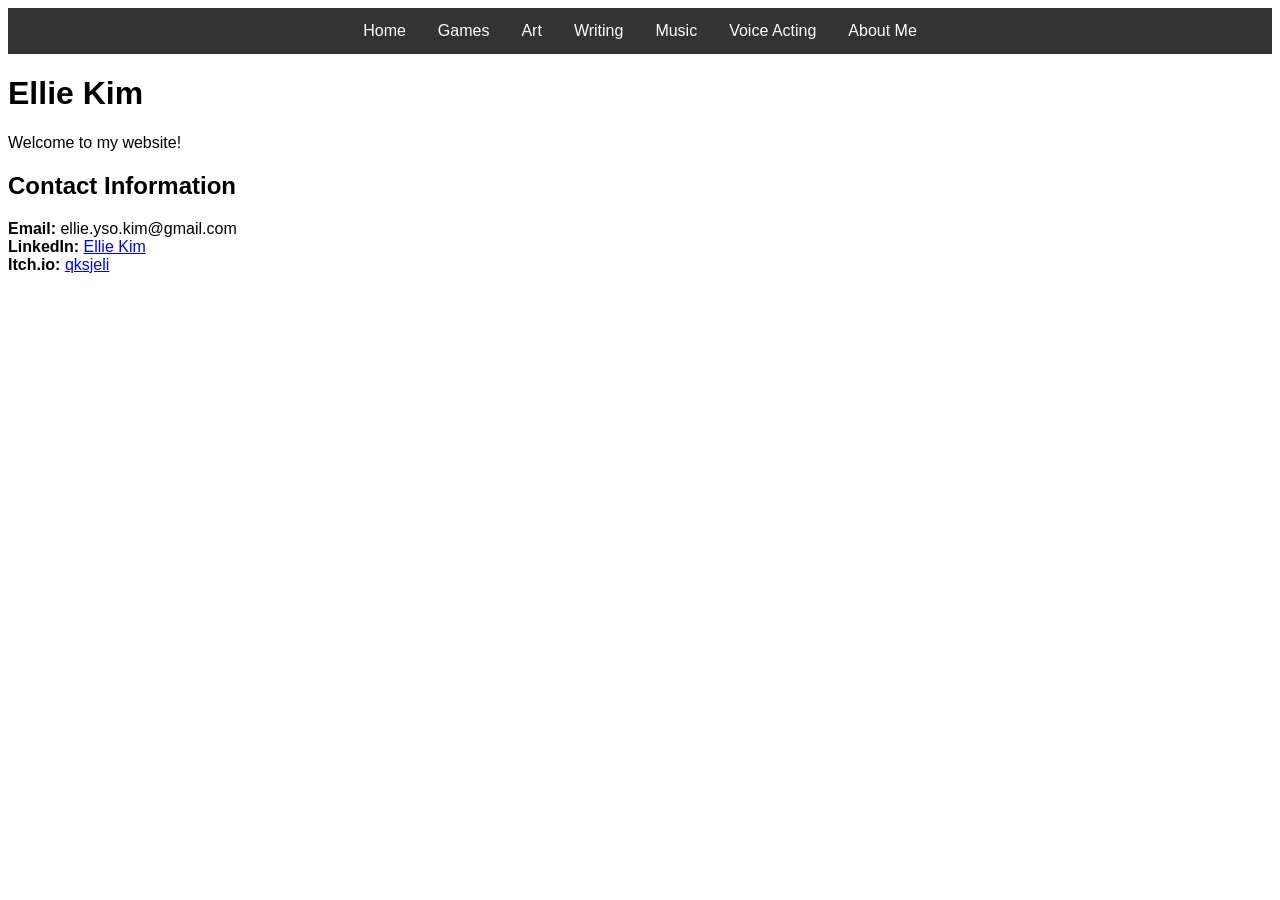
==== index.html @ 59b92c6c "Added basic navbar" ====
<!DOCTYPE html>
<html lang = "en">
	<head>
		<link rel="stylesheet" href="style.css">
		<title> Ellie Kim | Home </title>
		<meta name="viewport" content="width=device-width, initial-scale=1.0">
		<meta name = "type" content = "website"/>
		<meta name="author" content="Ellie Kim">
	</head>

   <nav>
		<ul class="navlist">
			<li> <a href="index.html"> Home </a> </li>
			<li> <a href="games.html"> Games </a> </li>
			<li> <a href="art.html"> Art </a> </li>
			<li> <a href="writing.html"> Writing </a> </li>
			<li> <a href="music.html"> Music </a> </li>
			<li> <a href="voiceacting.html"> Voice Acting </a></li>
			<li> <a href="about.html" target="_self"> About Me </a></li>
		</ul>
	</nav>

	<body>
		<h1>Ellie Kim</h1>
		<p>Welcome to my website!</p>
		<h2>Contact Information</h2>
		<p><b>Email:</b> ellie.yso.kim@gmail.com 
			<br>
			<b>LinkedIn:</b> <a href="https://www.linkedin.com/in/ellie-kim-26287025a/">Ellie Kim</a>
			<br>
		<b>Itch.io: </b> <a href="https://qksjeli.itch.io/"> qksjeli </a></p>
	</body>
</html>
---- style.css ----
* {
    font-family: 'Segoe UI', Tahoma, Geneva, Verdana, sans-serif;
}

.navlist {
    list-style-type: none;
    margin: 0;
    padding: 0;
    background-color: #333333;
    display: flex;
    justify-content: center;
}

ul li a {
    display: block;
    color: white;
    padding: 14px 16px;
    text-decoration: none;
}

ul li a:hover {
    background-color: #111111;
}
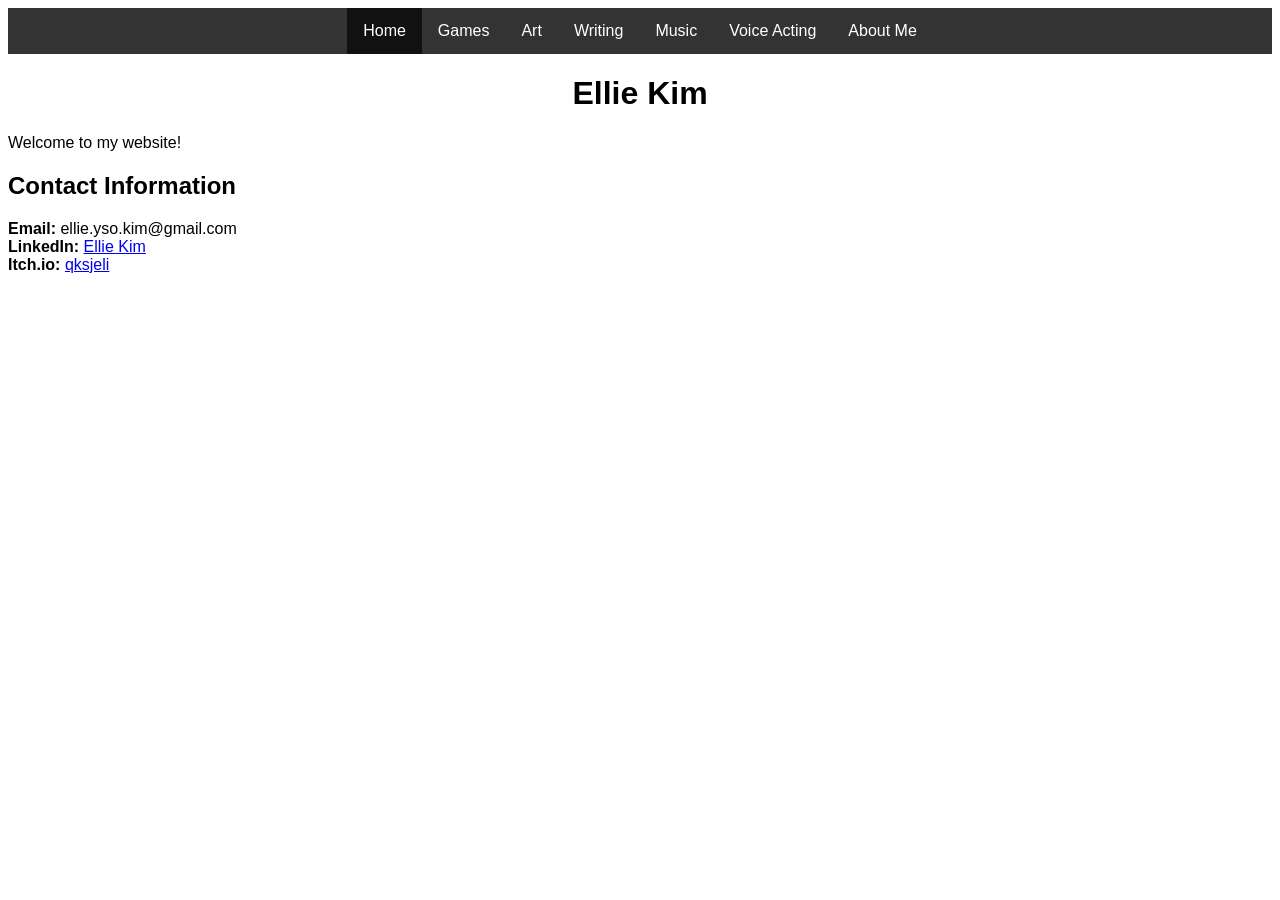
==== commit 880fb351: "Trying to add a home thing above navbar" ====
--- a/index.html
+++ b/index.html
@@ -10,7 +10,7 @@
 
    <nav>
 		<ul class="navlist">
-			<li> <a href="index.html"> Home </a> </li>
+			<li style="background-color:#111111;"> <a href="index.html"> Home </a> </li>
 			<li> <a href="games.html"> Games </a> </li>
 			<li> <a href="art.html"> Art </a> </li>
 			<li> <a href="writing.html"> Writing </a> </li>
--- a/style.css
+++ b/style.css
@@ -19,5 +19,17 @@
 }
 
 ul li a:hover {
-    background-color: #111111;
+    text-decoration-line: underline;
+    background-color: #6b6b6b;
+}
+
+h1{
+    text-align: center
+}
+
+.home{
+    background-color: #000000;
+    display: block;
+    color: white;
+    text-align: center;
 }
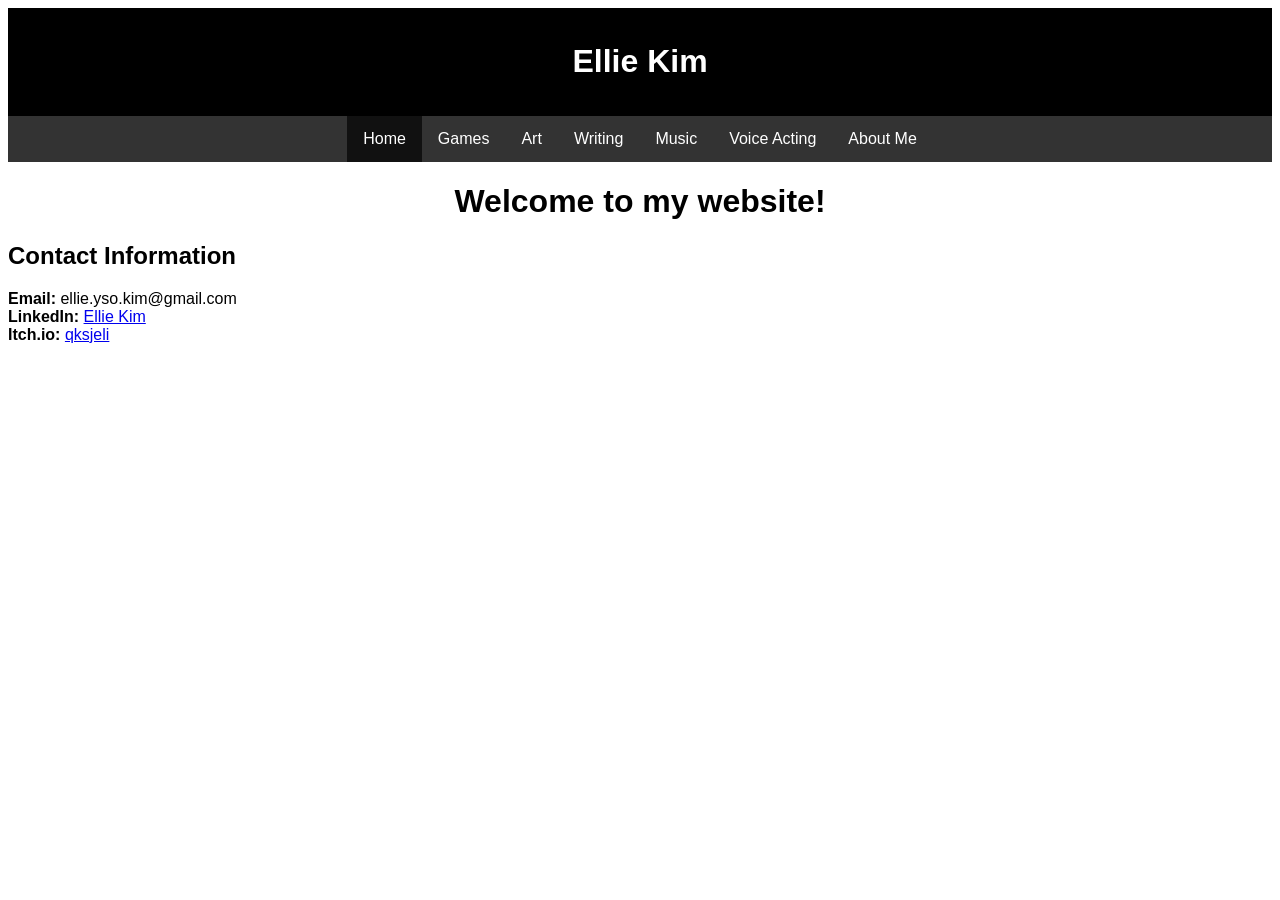
==== commit 9562fd81: "Modified website header, added new content" ====
--- a/index.html
+++ b/index.html
@@ -7,6 +7,10 @@
 		<meta name = "type" content = "website"/>
 		<meta name="author" content="Ellie Kim">
 	</head>
+
+	<div class="home">
+		<h1>Ellie Kim</h1>
+	</div>
 
    <nav>
 		<ul class="navlist">
@@ -21,8 +25,7 @@
 	</nav>
 
 	<body>
-		<h1>Ellie Kim</h1>
-		<p>Welcome to my website!</p>
+		<h1>Welcome to my website!</h1>
 		<h2>Contact Information</h2>
 		<p><b>Email:</b> ellie.yso.kim@gmail.com 
 			<br>
--- a/style.css
+++ b/style.css
@@ -28,8 +28,11 @@
 }
 
 .home{
+    height: auto;
     background-color: #000000;
     display: block;
     color: white;
     text-align: center;
+    padding: 14px;
+    margin: 0;
 }
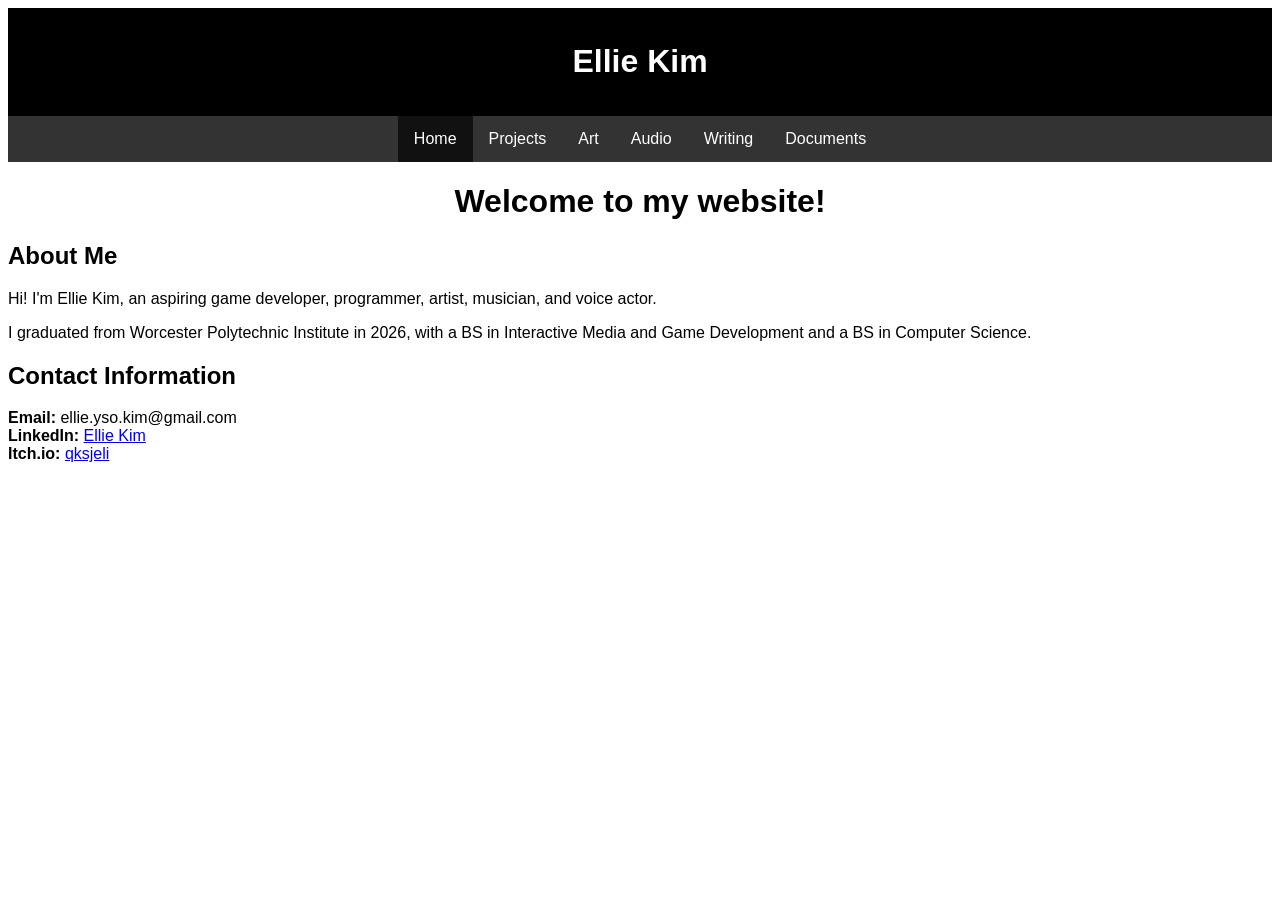
==== commit be1fdd3d: "Reformatted pages and navbar" ====
--- a/index.html
+++ b/index.html
@@ -8,29 +8,59 @@
 		<meta name="author" content="Ellie Kim">
 	</head>
 
-	<div class="home">
-		<h1>Ellie Kim</h1>
-	</div>
+	<body>
+		<div class="home">
+			<h1>Ellie Kim</h1>
+		</div>
 
-   <nav>
-		<ul class="navlist">
-			<li style="background-color:#111111;"> <a href="index.html"> Home </a> </li>
-			<li> <a href="games.html"> Games </a> </li>
-			<li> <a href="art.html"> Art </a> </li>
-			<li> <a href="writing.html"> Writing </a> </li>
-			<li> <a href="music.html"> Music </a> </li>
-			<li> <a href="voiceacting.html"> Voice Acting </a></li>
-			<li> <a href="about.html" target="_self"> About Me </a></li>
-		</ul>
-	</nav>
+		<nav class="navlist">
+			<ul>
+				<li> <a href="index.html" style="background-color:#111111;"> Home </a> </li>
+				<li>
+					<a href="projects.html"> Projects </a>
+				</li>
+				<li>
+					<a href="art.html"> Art </a>
+					<div class="subnav">
+						<a class="subnavcontent"> Character Concept Art </a>
+						<a class="subnavcontent"> Character Illustration </a>
+						<a class="subnavcontent"> Technical Diagrams </a>
+						<a class="subnavcontent"> UI </a>
+					</div>
+				</li>
+				<li>
+					<a> Audio </a>
+					<div class="subnav">
+						<a class="subnavcontent" href="music.html"> Music </a>
+						<a class="subnavcontent" href="voiceacting.html"> Voice Acting </a>
+					</div>
+				</li>
+				<li> <a href="writing.html"> Writing </a> </li>
+				<li>
+					<a> Documents </a>
+					<div class="subnav">
+						<a class="subnavcontent" href="resume.html"> Resume </a>
+						<a class="subnavcontent" href="transcript.html"> Transcript </a>
+					</div>
+				</li>
+			</ul>
+		</nav>
 
-	<body>
 		<h1>Welcome to my website!</h1>
+		<h2> About Me </h2>
+		<p> Hi! I'm Ellie Kim, an aspiring game developer, programmer, artist, musician, and voice actor.</p>
+
+		<p>
+			I graduated from Worcester Polytechnic Institute in 2026, with a BS in Interactive Media and Game Development and a BS in Computer Science.
+		</p>
+
 		<h2>Contact Information</h2>
-		<p><b>Email:</b> ellie.yso.kim@gmail.com 
+		<p>
+			<b>Email:</b> ellie.yso.kim@gmail.com
 			<br>
 			<b>LinkedIn:</b> <a href="https://www.linkedin.com/in/ellie-kim-26287025a/">Ellie Kim</a>
 			<br>
-		<b>Itch.io: </b> <a href="https://qksjeli.itch.io/"> qksjeli </a></p>
+			<b>Itch.io: </b> <a href="https://qksjeli.itch.io/"> qksjeli </a>
+		</p>
 	</body>
 </html>
--- a/style.css
+++ b/style.css
@@ -3,12 +3,18 @@
 }
 
 .navlist {
+    position: sticky;
+    top: 0;
+}
+
+ul {
     list-style-type: none;
     margin: 0;
     padding: 0;
     background-color: #333333;
     display: flex;
     justify-content: center;
+    width: 100%;
 }
 
 ul li a {
@@ -18,21 +24,93 @@
     text-decoration: none;
 }
 
+
 ul li a:hover {
-    text-decoration-line: underline;
-    background-color: #6b6b6b;
+     background-color: #6b6b6b;
+     text-decoration-line: none;
 }
 
-h1{
+ul li a[href]:hover {
+      background-color: #6b6b6b;
+      text-decoration-line: underline;
+ }
+
+ ul li:hover .subnav {
+     display: block;
+     background-color: white;
+     order: 1;
+  }
+
+.subnav {
+    list-style-type: none;
+    position: absolute;
+    display: none;
+}
+
+.subnavcontent{
+    display: block;
+    justify-content: left;
+    color: black;
+}
+
+.subnavcontent:hover {
+    background-color: lightgray;
+    color: #000000;
+    text-decoration-line: underline;
+}
+
+h1 {
     text-align: center
 }
 
-.home{
+.home {
     height: auto;
     background-color: #000000;
     display: block;
     color: white;
+    align-self: center;
     text-align: center;
     padding: 14px;
     margin: 0;
-}+}
+
+@media screen and (width <= 430px){
+    * {
+        font-family: 'Segoe UI', Tahoma, Geneva, Verdana, sans-serif;
+    }
+
+    .navlist {
+        list-style-type: none;
+        margin: 0;
+        padding: 0;
+        background-color: #333333;
+        display: flex;
+        justify-content: center;
+    }
+
+    ul li a {
+        display: block;
+        color: white;
+        padding: 14px 16px;
+        text-decoration: none;
+    }
+
+    ul li a:hover {
+        text-decoration-line: underline;
+        background-color: #6b6b6b;
+     }
+
+    h1 {
+        text-align: center
+    }
+
+    .home {
+        height: auto;
+        background-color: #000000;
+        display: block;
+        color: white;
+        text-align: center;
+        padding: 14px;
+        margin: 0;
+    }
+}
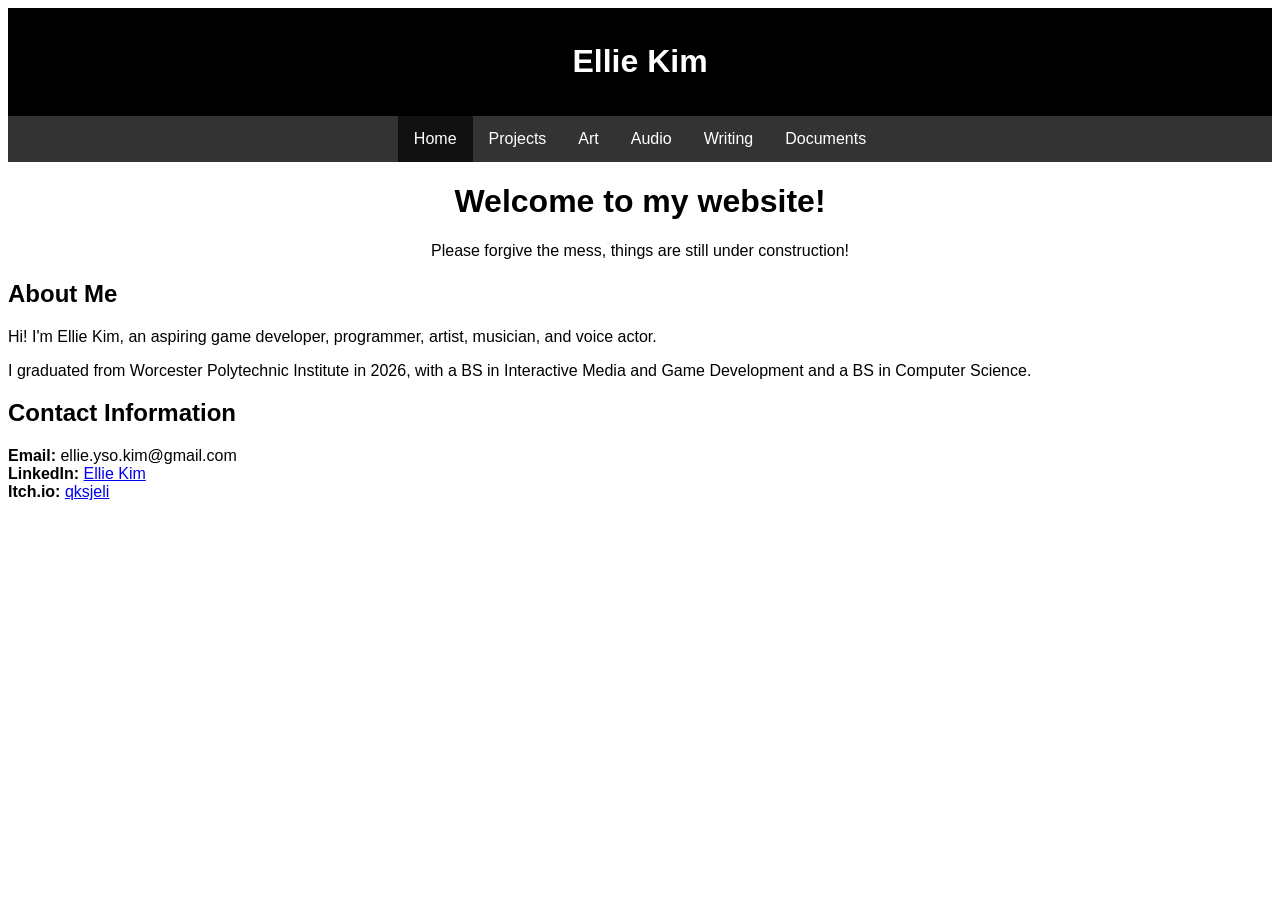
==== commit 3e5bf215: "Adding content" ====
--- a/index.html
+++ b/index.html
@@ -45,8 +45,8 @@
 				</li>
 			</ul>
 		</nav>
-
 		<h1>Welcome to my website!</h1>
+		<p style="text-align:center;">Please forgive the mess, things are still under construction!</p>
 		<h2> About Me </h2>
 		<p> Hi! I'm Ellie Kim, an aspiring game developer, programmer, artist, musician, and voice actor.</p>
 
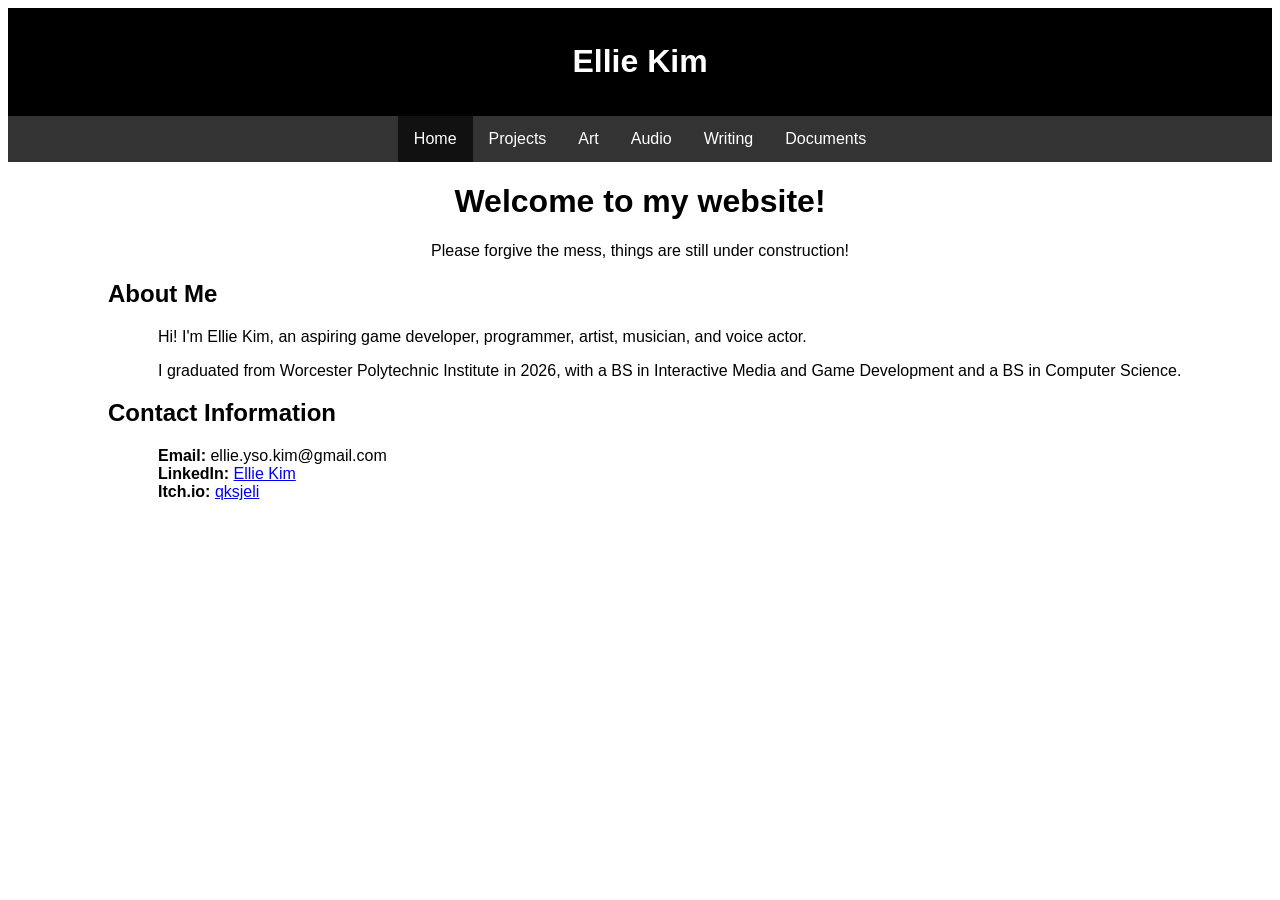
==== commit 738da763: "Updated text formatting style" ====
--- a/index.html
+++ b/index.html
@@ -21,19 +21,9 @@
 				</li>
 				<li>
 					<a href="art.html"> Art </a>
-					<div class="subnav">
-						<a class="subnavcontent"> Character Concept Art </a>
-						<a class="subnavcontent"> Character Illustration </a>
-						<a class="subnavcontent"> Technical Diagrams </a>
-						<a class="subnavcontent"> UI </a>
-					</div>
 				</li>
 				<li>
-					<a> Audio </a>
-					<div class="subnav">
-						<a class="subnavcontent" href="music.html"> Music </a>
-						<a class="subnavcontent" href="voiceacting.html"> Voice Acting </a>
-					</div>
+					<a href="music.html"> Audio </a>
 				</li>
 				<li> <a href="writing.html"> Writing </a> </li>
 				<li>
@@ -45,22 +35,26 @@
 				</li>
 			</ul>
 		</nav>
+
 		<h1>Welcome to my website!</h1>
-		<p style="text-align:center;">Please forgive the mess, things are still under construction!</p>
-		<h2> About Me </h2>
-		<p> Hi! I'm Ellie Kim, an aspiring game developer, programmer, artist, musician, and voice actor.</p>
+		<p style="text-align:center; padding:0px;">Please forgive the mess, things are still under construction!</p>
 
-		<p>
-			I graduated from Worcester Polytechnic Institute in 2026, with a BS in Interactive Media and Game Development and a BS in Computer Science.
-		</p>
+		<div class="page">
+			<h2> About Me </h2>
+			<p> Hi! I'm Ellie Kim, an aspiring game developer, programmer, artist, musician, and voice actor.</p>
 
-		<h2>Contact Information</h2>
-		<p>
-			<b>Email:</b> ellie.yso.kim@gmail.com
-			<br>
-			<b>LinkedIn:</b> <a href="https://www.linkedin.com/in/ellie-kim-26287025a/">Ellie Kim</a>
-			<br>
-			<b>Itch.io: </b> <a href="https://qksjeli.itch.io/"> qksjeli </a>
-		</p>
+			<p>
+				I graduated from Worcester Polytechnic Institute in 2026, with a BS in Interactive Media and Game Development and a BS in Computer Science.
+			</p>
+
+			<h2>Contact Information</h2>
+			<p>
+				<b>Email:</b> ellie.yso.kim@gmail.com
+				<br>
+				<b>LinkedIn:</b> <a href="https://www.linkedin.com/in/ellie-kim-26287025a/">Ellie Kim</a>
+				<br>
+				<b>Itch.io: </b> <a href="https://qksjeli.itch.io/"> qksjeli </a>
+			</p>
+		</div>
 	</body>
 </html>
--- a/style.css
+++ b/style.css
@@ -60,7 +60,15 @@
 }
 
 h1 {
-    text-align: center
+    text-align: center;
+}
+
+p {
+    padding: 0px 0px 0px 50px;
+}
+
+.page {
+    padding: 0px 0px 0px 100px;
 }
 
 .home {
@@ -74,43 +82,9 @@
     margin: 0;
 }
 
-@media screen and (width <= 430px){
-    * {
-        font-family: 'Segoe UI', Tahoma, Geneva, Verdana, sans-serif;
-    }
-
-    .navlist {
-        list-style-type: none;
-        margin: 0;
-        padding: 0;
-        background-color: #333333;
-        display: flex;
-        justify-content: center;
-    }
-
-    ul li a {
-        display: block;
-        color: white;
-        padding: 14px 16px;
-        text-decoration: none;
-    }
-
-    ul li a:hover {
-        text-decoration-line: underline;
-        background-color: #6b6b6b;
-     }
-
-    h1 {
-        text-align: center
-    }
-
-    .home {
-        height: auto;
-        background-color: #000000;
-        display: block;
-        color: white;
-        text-align: center;
-        padding: 14px;
-        margin: 0;
-    }
-}
+.card {
+    box-shadow: 0 4px 8px 0 rgba(0, 0, 0, 0.2);
+    padding: 16px;
+    text-align: center;
+    background-color: #f1f1f1;
+}
